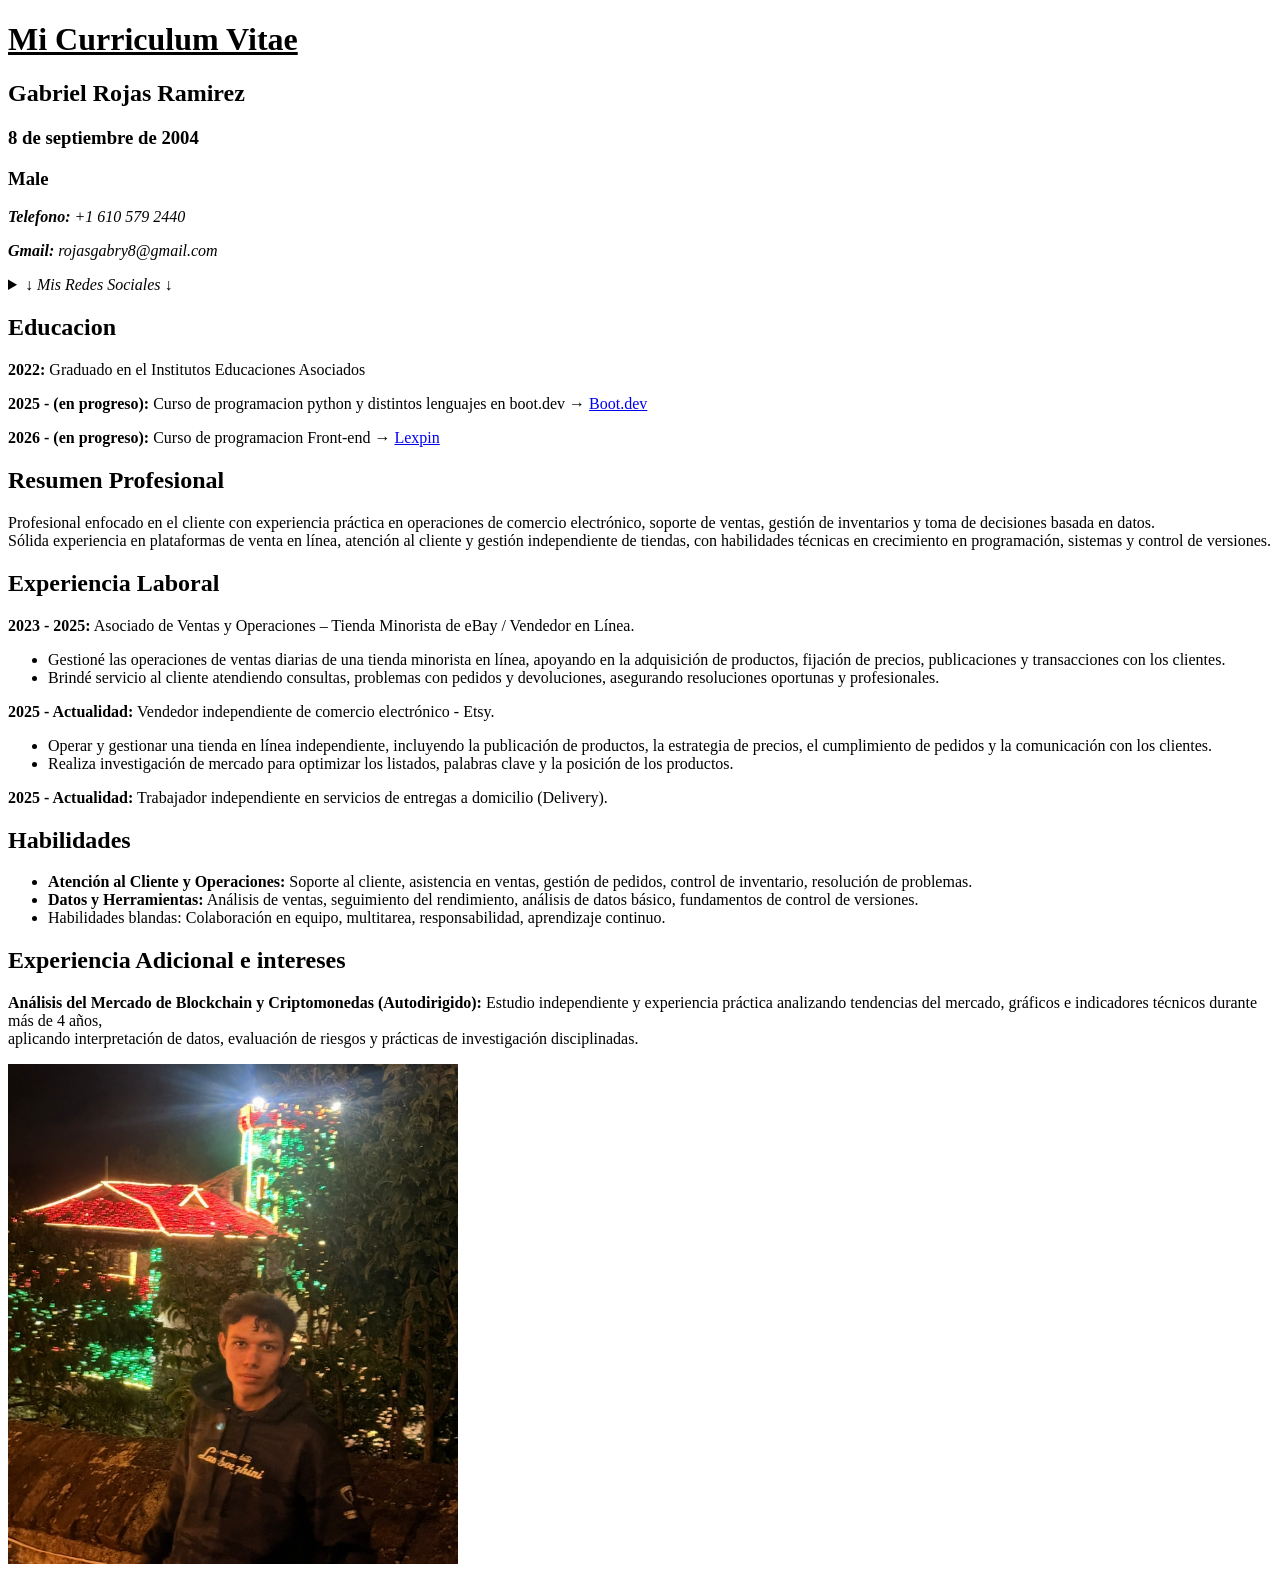
==== Mi pagina/index.html @ bb3c5c42 "Pagina CV finalizada" ====
<!DOCTYPE html>
<html lang="en">
<head>
  <meta charset="UTF-8">
  <meta name="viewport" content="width=device-width, initial-scale=1.0">
  <title>CVGabrielR</title>
</head>
<header>
  <h1><u>Mi Curriculum Vitae</u></h1>
  <h2>Gabriel Rojas Ramirez</h3>
  <h3>8 de septiembre de 2004</h3>
  <h3>Male</h3>
</header>
<address>
  <p><b>Telefono:</b> +1 610 579 2440</p>
  <p><b>Gmail:</b> rojasgabry8@gmail.com</p>
  <details>
    <summary>↓ Mis Redes Sociales ↓</summary>
    <div>
      <a href="https://www.instagram.com/rojastile/" target="_blank">
        <button><em><mark>Instagram</mark></em></button>
      </a>
      <a href="https://www.linkedin.com/in/gabriel-r8" target="_blank"> 
        <button><em><mark>LinkedIn</mark></em></button>
      </a>
      <a href="https://www.facebook.com/gabrielandres.rojasramirez" target="_blank"> 
        <button><em><mark>Facebook</mark></em></button>
      </a>
    </div>
  </details>
</address>
<body>
  <section>
    <h2>Educacion</h2>
    <p><b>2022:</b> Graduado en el Institutos Educaciones Asociados</p>
    <p><b>2025 - (en progreso):</b> Curso de programacion python y distintos lenguajes en boot.dev → <a href="https://boot.dev/" target="_blank">Boot.dev</a></p>
    <p><b>2026 - (en progreso):</b> Curso de programacion Front-end → <a href="https://instagram.com/lexpinonline" target="_blank">Lexpin</a></p>
  </section>
  <section>
    <h2>Resumen Profesional</h2>
    <p>Profesional enfocado en el cliente con experiencia práctica en operaciones de comercio electrónico, soporte de ventas, gestión de inventarios y toma de decisiones basada en datos. <br>
      Sólida experiencia en plataformas de venta en línea, atención al cliente y gestión independiente de tiendas, con habilidades técnicas en crecimiento en programación, sistemas y control de versiones.</p>
  </section>
  <section>
    <h2>Experiencia Laboral</h2>
    <p><b>2023 - 2025:</b> Asociado de Ventas y Operaciones – Tienda Minorista de eBay / Vendedor en Línea. </p>
    <ul>
      <li>Gestioné las operaciones de ventas diarias de una tienda minorista en línea, apoyando en la adquisición de productos, fijación de precios, publicaciones y transacciones con los clientes.</li>
      <li>Brindé servicio al cliente atendiendo consultas, problemas con pedidos y devoluciones, asegurando resoluciones oportunas y profesionales.</li>
    </ul>
    <p><b>2025 - Actualidad:</b> Vendedor independiente de comercio electrónico - Etsy.</p>
    <ul>
      <li>Operar y gestionar una tienda en línea independiente, incluyendo la publicación de productos, la estrategia de precios, el cumplimiento de pedidos y la comunicación con los clientes.</li>
      <li>Realiza investigación de mercado para optimizar los listados, palabras clave y la posición de los productos.</li>
    </ul>
    <p><b>2025 - Actualidad:</b> Trabajador independiente en servicios de entregas a domicilio (Delivery).</p>
  </section>
  <section>
    <h2>Habilidades</h2>
    <ul>
      <li><b>Atención al Cliente y Operaciones:</b> Soporte al cliente, asistencia en ventas, gestión de pedidos, control de inventario, resolución de problemas.</li>
      <li><b>Datos y Herramientas:</b> Análisis de ventas, seguimiento del rendimiento, análisis de datos básico, fundamentos de control de versiones.</li>
      <li>Habilidades blandas: Colaboración en equipo, multitarea, responsabilidad, aprendizaje continuo.</li>
    </ul>
  </section>
  <section>
    <h2>Experiencia Adicional e intereses</h2>
    <p><b>Análisis del Mercado de Blockchain y Criptomonedas (Autodirigido):</b> Estudio independiente y experiencia práctica analizando tendencias del mercado, gráficos e indicadores técnicos durante más de 4 años,<br> 
      aplicando interpretación de datos, evaluación de riesgos y prácticas de investigación disciplinadas.</p>
  </section>
  <footer>
    <img src="./IMG_0344.jpeg" alt="Foto de Gabriel" width="450" height="500">
  </footer>
</body>
</html>
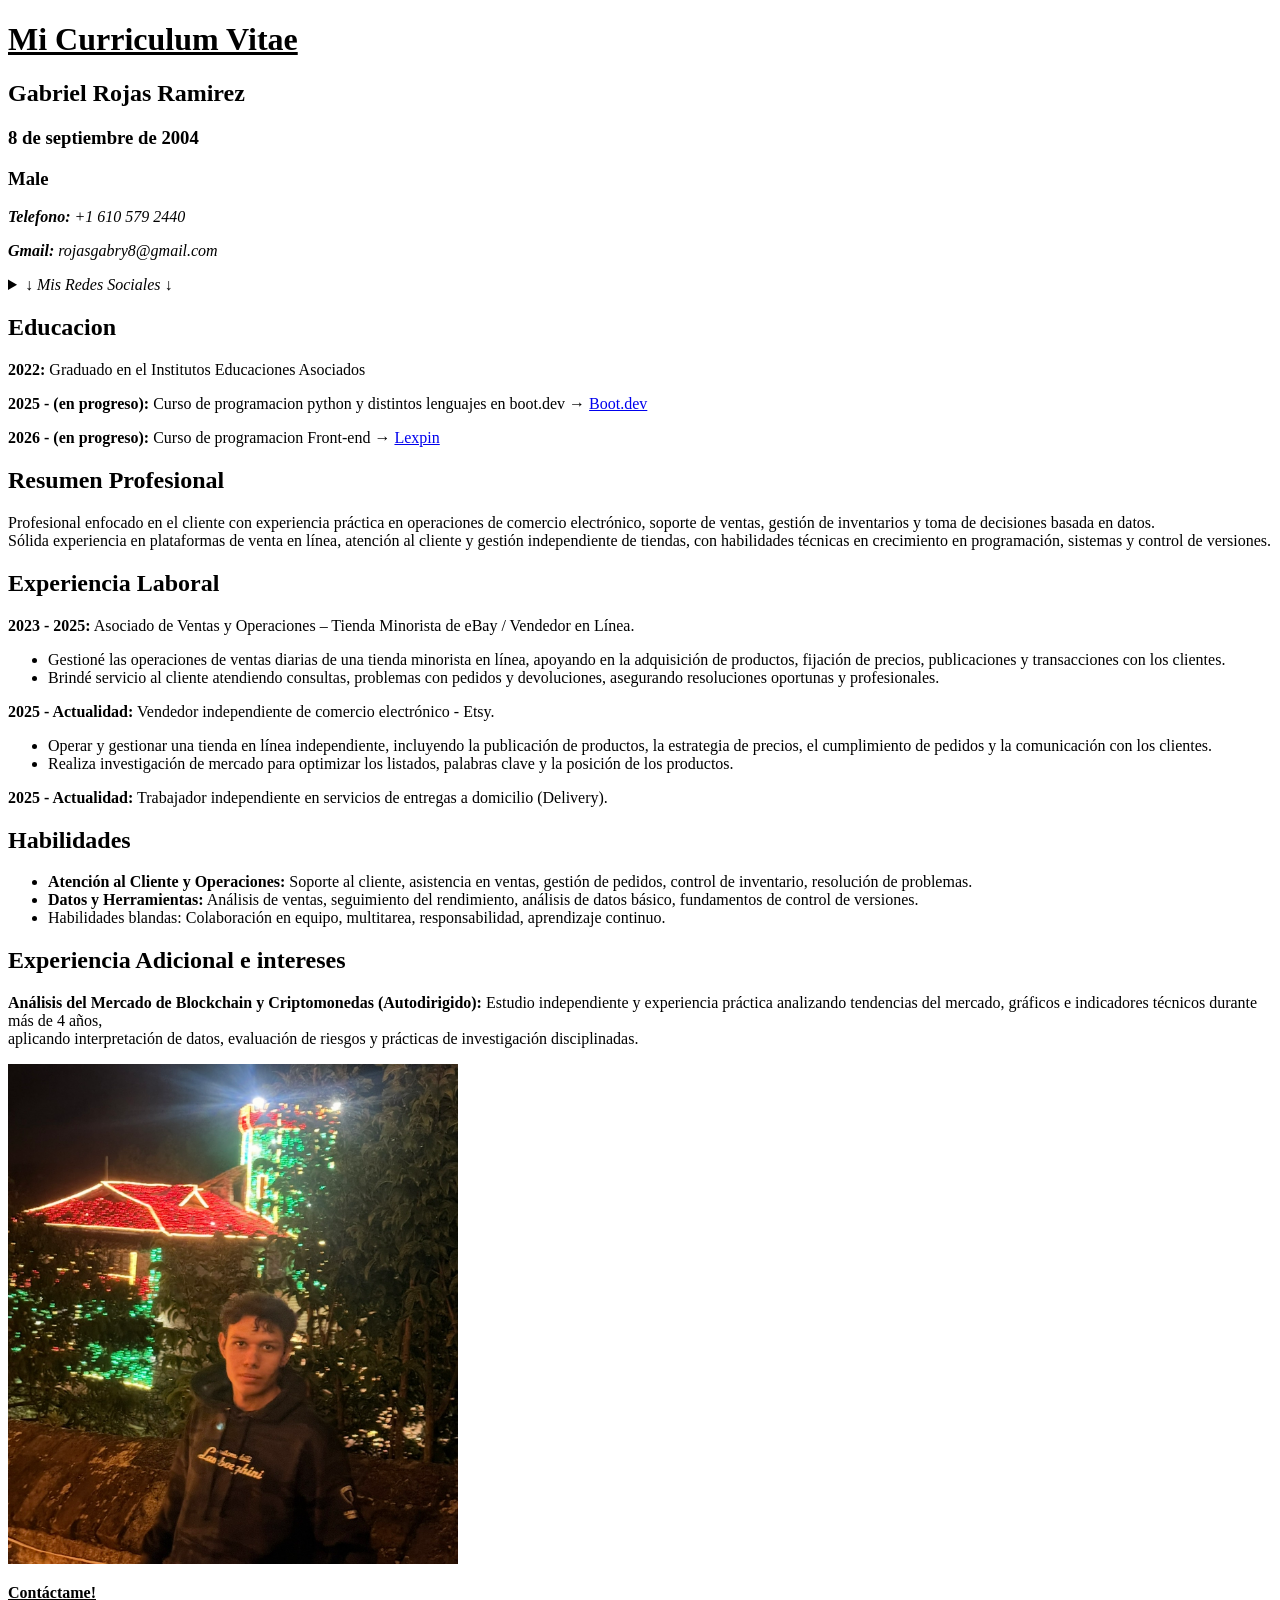
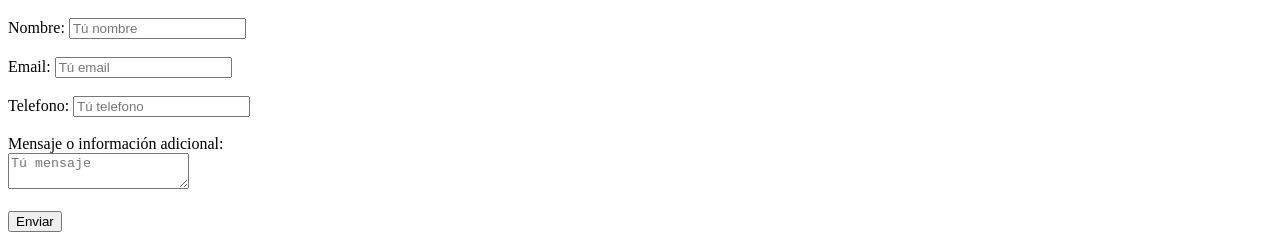
==== commit d7e577b5: "Update index.html" ====
--- a/Mi pagina/index.html
+++ b/Mi pagina/index.html
@@ -68,8 +68,22 @@
     <p><b>Análisis del Mercado de Blockchain y Criptomonedas (Autodirigido):</b> Estudio independiente y experiencia práctica analizando tendencias del mercado, gráficos e indicadores técnicos durante más de 4 años,<br> 
       aplicando interpretación de datos, evaluación de riesgos y prácticas de investigación disciplinadas.</p>
   </section>
+  <section>
+    <img src="./IMG_0344.jpeg" alt="Foto de Gabriel" width="450" height="500">
+  </section>
   <footer>
-    <img src="./IMG_0344.jpeg" alt="Foto de Gabriel" width="450" height="500">
+  <p><b><u>Contáctame!</u></b></p>
+  <form action="">
+    <label for="Name">Nombre:</label>
+    <input type="text" id="Name" name="Name" placeholder="Tú nombre"> <br><br>
+    <label for="Email">Email:</label>
+    <input type="email" id="Email" name="Email" placeholder="Tú email"> <br><br>
+    <label for="Phone">Telefono:</label>
+    <input type="number" id="Phone" name="Phone" placeholder="Tú telefono"> <br><br>
+    <label for="Message">Mensaje o información adicional:</label><br>
+    <textarea id="Message" name="Message" placeholder="Tú mensaje"></textarea><br><br>
+    <button type="submit">Enviar</button>
+  </form>
   </footer>
 </body>
 </html>
